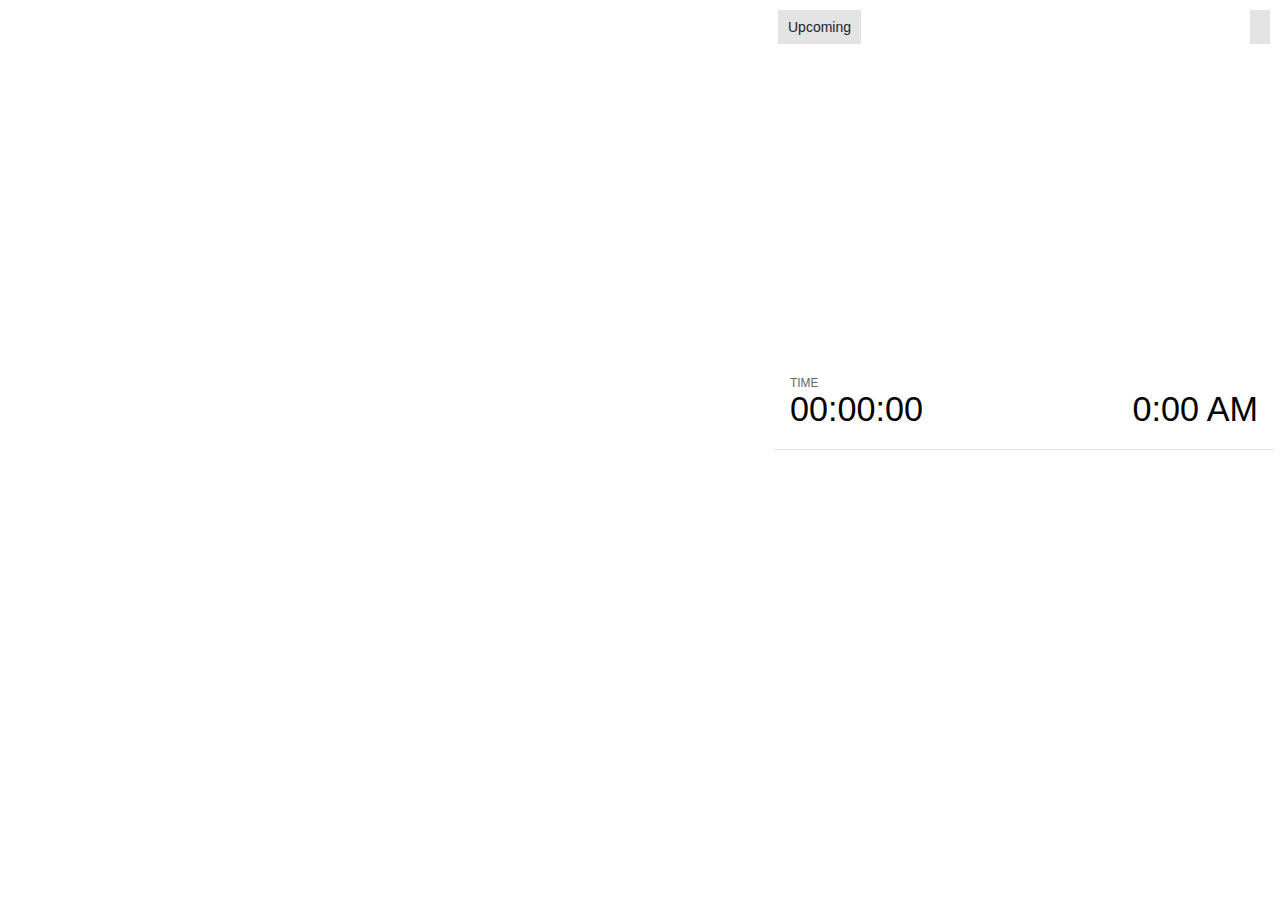
==== plugin/notes-server/notes.html @ 2cdacccf "Manual dump" ====
<!doctype html>
<html lang="en">
	<head>
		<meta charset="utf-8">

		<title>reveal.js - Slide Notes</title>

		<style>
			body {
				font-family: Helvetica;
				font-size: 18px;
			}

			#current-slide,
			#upcoming-slide,
			#speaker-controls {
				padding: 6px;
				box-sizing: border-box;
				-moz-box-sizing: border-box;
			}

			#current-slide iframe,
			#upcoming-slide iframe {
				width: 100%;
				height: 100%;
				border: 1px solid #ddd;
			}

			#current-slide .label,
			#upcoming-slide .label {
				position: absolute;
				top: 10px;
				left: 10px;
				z-index: 2;
			}

			.overlay-element {
				height: 34px;
				line-height: 34px;
				padding: 0 10px;
				text-shadow: none;
				background: rgba( 220, 220, 220, 0.8 );
				color: #222;
				font-size: 14px;
			}

			.overlay-element.interactive:hover {
				background: rgba( 220, 220, 220, 1 );
			}

			#current-slide {
				position: absolute;
				width: 60%;
				height: 100%;
				top: 0;
				left: 0;
				padding-right: 0;
			}

			#upcoming-slide {
				position: absolute;
				width: 40%;
				height: 40%;
				right: 0;
				top: 0;
			}

			/* Speaker controls */
			#speaker-controls {
				position: absolute;
				top: 40%;
				right: 0;
				width: 40%;
				height: 60%;
				overflow: auto;
				font-size: 18px;
			}

				.speaker-controls-time.hidden,
				.speaker-controls-notes.hidden {
					display: none;
				}

				.speaker-controls-time .label,
				.speaker-controls-notes .label {
					text-transform: uppercase;
					font-weight: normal;
					font-size: 0.66em;
					color: #666;
					margin: 0;
				}

				.speaker-controls-time {
					border-bottom: 1px solid rgba( 200, 200, 200, 0.5 );
					margin-bottom: 10px;
					padding: 10px 16px;
					padding-bottom: 20px;
					cursor: pointer;
				}

				.speaker-controls-time .reset-button {
					opacity: 0;
					float: right;
					color: #666;
					text-decoration: none;
				}
				.speaker-controls-time:hover .reset-button {
					opacity: 1;
				}

				.speaker-controls-time .timer,
				.speaker-controls-time .clock {
					width: 50%;
					font-size: 1.9em;
				}

				.speaker-controls-time .timer {
					float: left;
				}

				.speaker-controls-time .clock {
					float: right;
					text-align: right;
				}

				.speaker-controls-time span.mute {
					color: #bbb;
				}

				.speaker-controls-notes {
					padding: 10px 16px;
				}

				.speaker-controls-notes .value {
					margin-top: 5px;
					line-height: 1.4;
					font-size: 1.2em;
				}

			/* Layout selector */
			#speaker-layout {
				position: absolute;
				top: 10px;
				right: 10px;
				color: #222;
				z-index: 10;
			}
				#speaker-layout select {
					position: absolute;
					width: 100%;
					height: 100%;
					top: 0;
					left: 0;
					border: 0;
					box-shadow: 0;
					cursor: pointer;
					opacity: 0;

					font-size: 1em;
					background-color: transparent;

					-moz-appearance: none;
					-webkit-appearance: none;
					-webkit-tap-highlight-color: rgba(0, 0, 0, 0);
				}

				#speaker-layout select:focus {
					outline: none;
					box-shadow: none;
				}

			.clear {
				clear: both;
			}

			/* Speaker layout: Wide */
			body[data-speaker-layout="wide"] #current-slide,
			body[data-speaker-layout="wide"] #upcoming-slide {
				width: 50%;
				height: 45%;
				padding: 6px;
			}

			body[data-speaker-layout="wide"] #current-slide {
				top: 0;
				left: 0;
			}

			body[data-speaker-layout="wide"] #upcoming-slide {
				top: 0;
				left: 50%;
			}

			body[data-speaker-layout="wide"] #speaker-controls {
				top: 45%;
				left: 0;
				width: 100%;
				height: 50%;
				font-size: 1.25em;
			}

			/* Speaker layout: Tall */
			body[data-speaker-layout="tall"] #current-slide,
			body[data-speaker-layout="tall"] #upcoming-slide {
				width: 45%;
				height: 50%;
				padding: 6px;
			}

			body[data-speaker-layout="tall"] #current-slide {
				top: 0;
				left: 0;
			}

			body[data-speaker-layout="tall"] #upcoming-slide {
				top: 50%;
				left: 0;
			}

			body[data-speaker-layout="tall"] #speaker-controls {
				padding-top: 40px;
				top: 0;
				left: 45%;
				width: 55%;
				height: 100%;
				font-size: 1.25em;
			}

			/* Speaker layout: Notes only */
			body[data-speaker-layout="notes-only"] #current-slide,
			body[data-speaker-layout="notes-only"] #upcoming-slide {
				display: none;
			}

			body[data-speaker-layout="notes-only"] #speaker-controls {
				padding-top: 40px;
				top: 0;
				left: 0;
				width: 100%;
				height: 100%;
				font-size: 1.25em;
			}

		</style>
	</head>

	<body>

		<div id="current-slide"></div>
		<div id="upcoming-slide"><span class="overlay-element label">Upcoming</span></div>
		<div id="speaker-controls">
			<div class="speaker-controls-time">
				<h4 class="label">Time <span class="reset-button">Click to Reset</span></h4>
				<div class="clock">
					<span class="clock-value">0:00 AM</span>
				</div>
				<div class="timer">
					<span class="hours-value">00</span><span class="minutes-value">:00</span><span class="seconds-value">:00</span>
				</div>
				<div class="clear"></div>
			</div>

			<div class="speaker-controls-notes hidden">
				<h4 class="label">Notes</h4>
				<div class="value"></div>
			</div>
		</div>
		<div id="speaker-layout" class="overlay-element interactive">
			<span class="speaker-layout-label"></span>
			<select class="speaker-layout-dropdown"></select>
		</div>

		<script src="/socket.io/socket.io.js"></script>
		<script src="/plugin/markdown/marked.js"></script>

		<script>
		(function() {

			var notes,
				notesValue,
				currentState,
				currentSlide,
				upcomingSlide,
				layoutLabel,
				layoutDropdown,
				connected = false;

			var socket = io.connect( window.location.origin ),
				socketId = '{{socketId}}';

			var SPEAKER_LAYOUTS = {
				'default': 'Default',
				'wide': 'Wide',
				'tall': 'Tall',
				'notes-only': 'Notes only'
			};

			socket.on( 'statechanged', function( data ) {

				// ignore data from sockets that aren't ours
				if( data.socketId !== socketId ) { return; }

				if( connected === false ) {
					connected = true;

					setupKeyboard();
					setupNotes();
					setupTimer();

				}

				handleStateMessage( data );

			} );

			setupLayout();

			// Load our presentation iframes
			setupIframes();

			// Once the iframes have loaded, emit a signal saying there's
			// a new subscriber which will trigger a 'statechanged'
			// message to be sent back
			window.addEventListener( 'message', function( event ) {

				var data = JSON.parse( event.data );

				if( data && data.namespace === 'reveal' ) {
					if( /ready/.test( data.eventName ) ) {
						socket.emit( 'new-subscriber', { socketId: socketId } );
					}
				}

				// Messages sent by reveal.js inside of the current slide preview
				if( data && data.namespace === 'reveal' ) {
					if( /slidechanged|fragmentshown|fragmenthidden|overviewshown|overviewhidden|paused|resumed/.test( data.eventName ) && currentState !== JSON.stringify( data.state ) ) {
						socket.emit( 'statechanged-speaker', { state: data.state } );
					}
				}

			} );

			/**
			 * Called when the main window sends an updated state.
			 */
			function handleStateMessage( data ) {

				// Store the most recently set state to avoid circular loops
				// applying the same state
				currentState = JSON.stringify( data.state );

				// No need for updating the notes in case of fragment changes
				if ( data.notes ) {
					notes.classList.remove( 'hidden' );
					if( data.markdown ) {
						notesValue.innerHTML = marked( data.notes );
					}
					else {
						notesValue.innerHTML = data.notes;
					}
				}
				else {
					notes.classList.add( 'hidden' );
				}

				// Update the note slides
				currentSlide.contentWindow.postMessage( JSON.stringify({ method: 'setState', args: [ data.state ] }), '*' );
				upcomingSlide.contentWindow.postMessage( JSON.stringify({ method: 'setState', args: [ data.state ] }), '*' );
				upcomingSlide.contentWindow.postMessage( JSON.stringify({ method: 'next' }), '*' );

			}

			// Limit to max one state update per X ms
			handleStateMessage = debounce( handleStateMessage, 200 );

			/**
			 * Forward keyboard events to the current slide window.
			 * This enables keyboard events to work even if focus
			 * isn't set on the current slide iframe.
			 */
			function setupKeyboard() {

				document.addEventListener( 'keydown', function( event ) {
					currentSlide.contentWindow.postMessage( JSON.stringify({ method: 'triggerKey', args: [ event.keyCode ] }), '*' );
				} );

			}

			/**
			 * Creates the preview iframes.
			 */
			function setupIframes() {

				var params = [
					'receiver',
					'progress=false',
					'history=false',
					'transition=none',
					'backgroundTransition=none'
				].join( '&' );

				var currentURL = '/?' + params + '&postMessageEvents=true';
				var upcomingURL = '/?' + params + '&controls=false';

				currentSlide = document.createElement( 'iframe' );
				currentSlide.setAttribute( 'width', 1280 );
				currentSlide.setAttribute( 'height', 1024 );
				currentSlide.setAttribute( 'src', currentURL );
				document.querySelector( '#current-slide' ).appendChild( currentSlide );

				upcomingSlide = document.createElement( 'iframe' );
				upcomingSlide.setAttribute( 'width', 640 );
				upcomingSlide.setAttribute( 'height', 512 );
				upcomingSlide.setAttribute( 'src', upcomingURL );
				document.querySelector( '#upcoming-slide' ).appendChild( upcomingSlide );

			}

			/**
			 * Setup the notes UI.
			 */
			function setupNotes() {

				notes = document.querySelector( '.speaker-controls-notes' );
				notesValue = document.querySelector( '.speaker-controls-notes .value' );

			}

			/**
			 * Create the timer and clock and start updating them
			 * at an interval.
			 */
			function setupTimer() {

				var start = new Date(),
					timeEl = document.querySelector( '.speaker-controls-time' ),
					clockEl = timeEl.querySelector( '.clock-value' ),
					hoursEl = timeEl.querySelector( '.hours-value' ),
					minutesEl = timeEl.querySelector( '.minutes-value' ),
					secondsEl = timeEl.querySelector( '.seconds-value' );

				function _updateTimer() {

					var diff, hours, minutes, seconds,
						now = new Date();

					diff = now.getTime() - start.getTime();
					hours = Math.floor( diff / ( 1000 * 60 * 60 ) );
					minutes = Math.floor( ( diff / ( 1000 * 60 ) ) % 60 );
					seconds = Math.floor( ( diff / 1000 ) % 60 );

					clockEl.innerHTML = now.toLocaleTimeString( 'en-US', { hour12: true, hour: '2-digit', minute:'2-digit' } );
					hoursEl.innerHTML = zeroPadInteger( hours );
					hoursEl.className = hours > 0 ? '' : 'mute';
					minutesEl.innerHTML = ':' + zeroPadInteger( minutes );
					minutesEl.className = minutes > 0 ? '' : 'mute';
					secondsEl.innerHTML = ':' + zeroPadInteger( seconds );

				}

				// Update once directly
				_updateTimer();

				// Then update every second
				setInterval( _updateTimer, 1000 );

				timeEl.addEventListener( 'click', function() {
					start = new Date();
					_updateTimer();
					return false;
				} );

			}

			/**
				 * Sets up the speaker view layout and layout selector.
				 */
				function setupLayout() {

					layoutDropdown = document.querySelector( '.speaker-layout-dropdown' );
					layoutLabel = document.querySelector( '.speaker-layout-label' );

					// Render the list of available layouts
					for( var id in SPEAKER_LAYOUTS ) {
						var option = document.createElement( 'option' );
						option.setAttribute( 'value', id );
						option.textContent = SPEAKER_LAYOUTS[ id ];
						layoutDropdown.appendChild( option );
					}

					// Monitor the dropdown for changes
					layoutDropdown.addEventListener( 'change', function( event ) {

						setLayout( layoutDropdown.value );

					}, false );

					// Restore any currently persisted layout
					setLayout( getLayout() );

				}

				/**
				 * Sets a new speaker view layout. The layout is persisted
				 * in local storage.
				 */
				function setLayout( value ) {

					var title = SPEAKER_LAYOUTS[ value ];

					layoutLabel.innerHTML = 'Layout' + ( title ? ( ': ' + title ) : '' );
					layoutDropdown.value = value;

					document.body.setAttribute( 'data-speaker-layout', value );

					// Persist locally
					if( window.localStorage ) {
						window.localStorage.setItem( 'reveal-speaker-layout', value );
					}

				}

				/**
				 * Returns the ID of the most recently set speaker layout
				 * or our default layout if none has been set.
				 */
				function getLayout() {

					if( window.localStorage ) {
						var layout = window.localStorage.getItem( 'reveal-speaker-layout' );
						if( layout ) {
							return layout;
						}
					}

					// Default to the first record in the layouts hash
					for( var id in SPEAKER_LAYOUTS ) {
						return id;
					}

				}

			function zeroPadInteger( num ) {

				var str = '00' + parseInt( num );
				return str.substring( str.length - 2 );

			}

			/**
			 * Limits the frequency at which a function can be called.
			 */
			function debounce( fn, ms ) {

				var lastTime = 0,
					timeout;

				return function() {

					var args = arguments;
					var context = this;

					clearTimeout( timeout );

					var timeSinceLastCall = Date.now() - lastTime;
					if( timeSinceLastCall > ms ) {
						fn.apply( context, args );
						lastTime = Date.now();
					}
					else {
						timeout = setTimeout( function() {
							fn.apply( context, args );
							lastTime = Date.now();
						}, ms - timeSinceLastCall );
					}

				}

			}

		})();
		</script>

	</body>
</html>
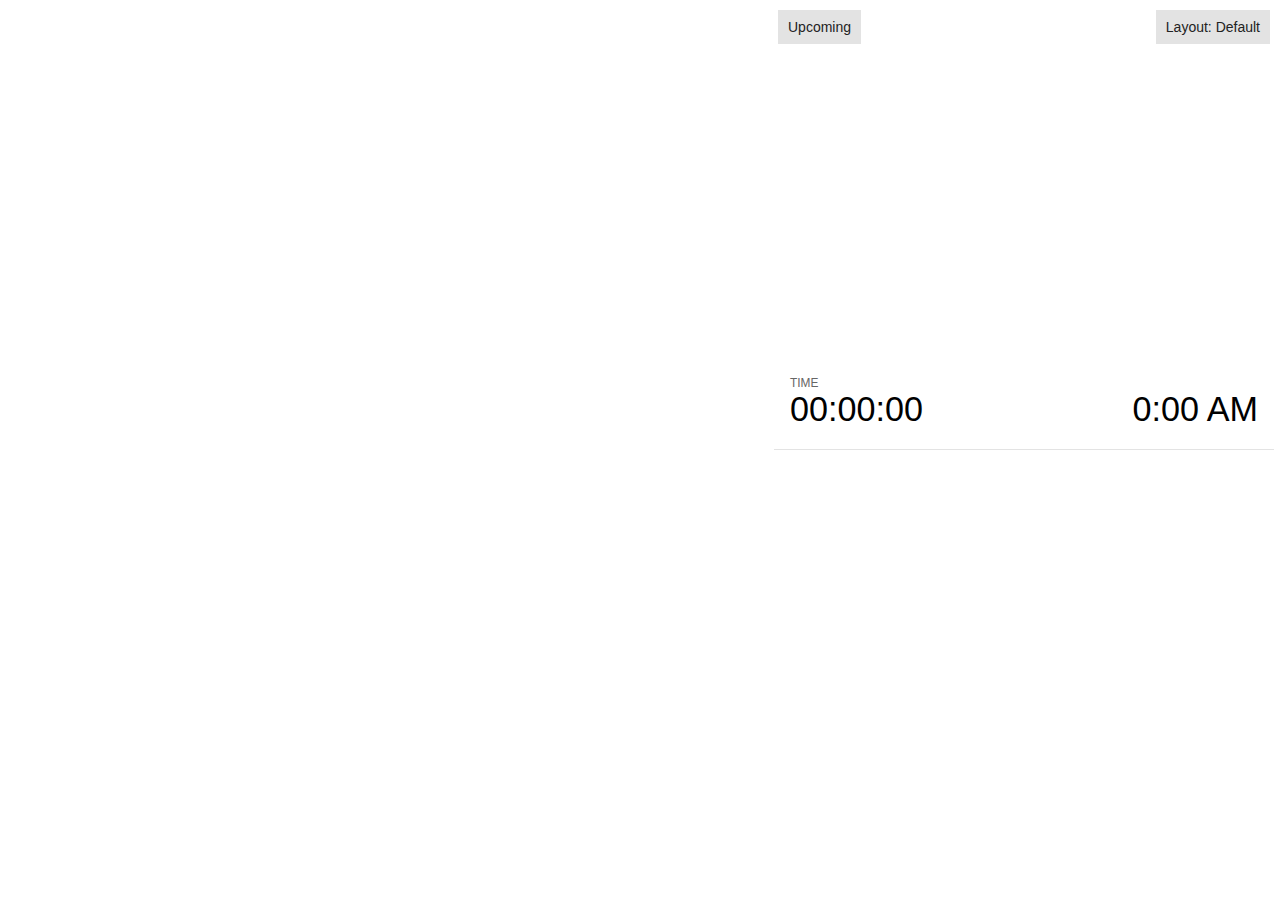
==== commit c9875703: "add logo & qrcode" ====
--- a/plugin/notes-server/notes.html
+++ b/plugin/notes-server/notes.html
@@ -82,6 +82,7 @@
 				}
 
 				.speaker-controls-time .label,
+				.speaker-controls-pace .label,
 				.speaker-controls-notes .label {
 					text-transform: uppercase;
 					font-weight: normal;
@@ -90,7 +91,7 @@
 					margin: 0;
 				}
 
-				.speaker-controls-time {
+				.speaker-controls-time, .speaker-controls-pace {
 					border-bottom: 1px solid rgba( 200, 200, 200, 0.5 );
 					margin-bottom: 10px;
 					padding: 10px 16px;
@@ -111,6 +112,13 @@
 				.speaker-controls-time .timer,
 				.speaker-controls-time .clock {
 					width: 50%;
+				}
+
+				.speaker-controls-time .timer,
+				.speaker-controls-time .clock,
+				.speaker-controls-time .pacing .hours-value,
+				.speaker-controls-time .pacing .minutes-value,
+				.speaker-controls-time .pacing .seconds-value {
 					font-size: 1.9em;
 				}
 
@@ -124,7 +132,23 @@
 				}
 
 				.speaker-controls-time span.mute {
-					color: #bbb;
+					opacity: 0.3;
+				}
+
+				.speaker-controls-time .pacing-title {
+					margin-top: 5px;
+				}
+
+				.speaker-controls-time .pacing.ahead {
+					color: blue;
+				}
+
+				.speaker-controls-time .pacing.on-track {
+					color: green;
+				}
+
+				.speaker-controls-time .pacing.behind {
+					color: red;
 				}
 
 				.speaker-controls-notes {
@@ -173,6 +197,44 @@
 				clear: both;
 			}
 
+			/* Speaker layout: no-notes */
+			body[data-speaker-layout="no-notes"] #current-slide {
+				width: 70%;
+				height: 100%;
+				padding: 6px;
+				top: 0;
+				left: 0;
+			}
+
+			body[data-speaker-layout="no-notes"] #upcoming-slide {
+				opacity: 0.7;
+				width: 30%;
+				height: 40%;
+				padding: 6px;
+				top: 0;
+				left: 70%;
+			}
+
+			body[data-speaker-layout="no-notes"] #speaker-controls {
+				display: none;
+			}
+
+			body #time {
+				display: none;
+			}
+			body[data-speaker-layout="no-notes"] #time {
+				display: block;
+				top: 65%;
+				left: 70%;
+				width: 30%;
+				height: 35%;
+				font-size: 5em;
+				position: absolute;
+		    right: 0;
+		    overflow: auto;
+		    text-align: center;
+			}
+
 			/* Speaker layout: Wide */
 			body[data-speaker-layout="wide"] #current-slide,
 			body[data-speaker-layout="wide"] #upcoming-slide {
@@ -241,13 +303,47 @@
 				font-size: 1.25em;
 			}
 
+			@media screen and (max-width: 1080px) {
+				body[data-speaker-layout="default"] #speaker-controls {
+					font-size: 16px;
+				}
+			}
+
+			@media screen and (max-width: 900px) {
+				body[data-speaker-layout="default"] #speaker-controls {
+					font-size: 14px;
+				}
+			}
+
+			@media screen and (max-width: 800px) {
+				body[data-speaker-layout="default"] #speaker-controls {
+					font-size: 12px;
+				}
+			}
+
 		</style>
 	</head>
 
 	<body>
 
+		<script>
+
+        function fullDateTime() {
+            var d = new Date();          
+            var n = d.toLocaleString([], { hour: '2-digit', minute: '2-digit' });
+            if (document.getElementById("time-value")) {
+            	document.getElementById("time-value").innerHTML = n;
+            }
+            setTimeout(fullDateTime, 10000)
+        }
+        fullDateTime();
+    </script>
+
 		<div id="current-slide"></div>
 		<div id="upcoming-slide"><span class="overlay-element label">Upcoming</span></div>
+		<div id="time">
+			<span id="time-value"></span>
+		</div>
 		<div id="speaker-controls">
 			<div class="speaker-controls-time">
 				<h4 class="label">Time <span class="reset-button">Click to Reset</span></h4>
@@ -258,6 +354,11 @@
 					<span class="hours-value">00</span><span class="minutes-value">:00</span><span class="seconds-value">:00</span>
 				</div>
 				<div class="clear"></div>
+
+				<h4 class="label pacing-title" style="display: none">Pacing – Time to finish current slide</h4>
+				<div class="pacing" style="display: none">
+					<span class="hours-value">00</span><span class="minutes-value">:00</span><span class="seconds-value">:00</span>
+				</div>
 			</div>
 
 			<div class="speaker-controls-notes hidden">
@@ -270,209 +371,324 @@
 			<select class="speaker-layout-dropdown"></select>
 		</div>
 
-		<script src="/socket.io/socket.io.js"></script>
-		<script src="/plugin/markdown/marked.js"></script>
-
+		<script src="../../plugin/markdown/marked.js"></script>
 		<script>
-		(function() {
-
-			var notes,
-				notesValue,
-				currentState,
-				currentSlide,
-				upcomingSlide,
-				layoutLabel,
-				layoutDropdown,
-				connected = false;
-
-			var socket = io.connect( window.location.origin ),
-				socketId = '{{socketId}}';
-
-			var SPEAKER_LAYOUTS = {
-				'default': 'Default',
-				'wide': 'Wide',
-				'tall': 'Tall',
-				'notes-only': 'Notes only'
-			};
-
-			socket.on( 'statechanged', function( data ) {
-
-				// ignore data from sockets that aren't ours
-				if( data.socketId !== socketId ) { return; }
-
-				if( connected === false ) {
-					connected = true;
-
-					setupKeyboard();
-					setupNotes();
-					setupTimer();
-
-				}
-
-				handleStateMessage( data );
-
-			} );
-
-			setupLayout();
-
-			// Load our presentation iframes
-			setupIframes();
-
-			// Once the iframes have loaded, emit a signal saying there's
-			// a new subscriber which will trigger a 'statechanged'
-			// message to be sent back
-			window.addEventListener( 'message', function( event ) {
-
-				var data = JSON.parse( event.data );
-
-				if( data && data.namespace === 'reveal' ) {
-					if( /ready/.test( data.eventName ) ) {
-						socket.emit( 'new-subscriber', { socketId: socketId } );
-					}
-				}
-
-				// Messages sent by reveal.js inside of the current slide preview
-				if( data && data.namespace === 'reveal' ) {
-					if( /slidechanged|fragmentshown|fragmenthidden|overviewshown|overviewhidden|paused|resumed/.test( data.eventName ) && currentState !== JSON.stringify( data.state ) ) {
-						socket.emit( 'statechanged-speaker', { state: data.state } );
-					}
-				}
-
-			} );
-
-			/**
-			 * Called when the main window sends an updated state.
-			 */
-			function handleStateMessage( data ) {
-
-				// Store the most recently set state to avoid circular loops
-				// applying the same state
-				currentState = JSON.stringify( data.state );
-
-				// No need for updating the notes in case of fragment changes
-				if ( data.notes ) {
-					notes.classList.remove( 'hidden' );
-					if( data.markdown ) {
-						notesValue.innerHTML = marked( data.notes );
+
+			(function() {
+
+				var notes,
+					notesValue,
+					currentState,
+					currentSlide,
+					upcomingSlide,
+					layoutLabel,
+					layoutDropdown,
+					connected = false;
+
+				var SPEAKER_LAYOUTS = {
+					'default': 'Default',
+					'wide': 'Wide',
+					'no-notes': 'No Notes',
+					'tall': 'Tall',
+					'notes-only': 'Notes only'
+				};
+
+				setupLayout();
+
+				window.addEventListener( 'message', function( event ) {
+
+					var data = JSON.parse( event.data );
+
+					// The overview mode is only useful to the reveal.js instance
+					// where navigation occurs so we don't sync it
+					if( data.state ) delete data.state.overview;
+
+					// Messages sent by the notes plugin inside of the main window
+					if( data && data.namespace === 'reveal-notes' ) {
+						if( data.type === 'connect' ) {
+							handleConnectMessage( data );
+						}
+						else if( data.type === 'state' ) {
+							handleStateMessage( data );
+						}
+					}
+					// Messages sent by the reveal.js inside of the current slide preview
+					else if( data && data.namespace === 'reveal' ) {
+						if( /ready/.test( data.eventName ) ) {
+							// Send a message back to notify that the handshake is complete
+							window.opener.postMessage( JSON.stringify({ namespace: 'reveal-notes', type: 'connected'} ), '*' );
+						}
+						else if( /slidechanged|fragmentshown|fragmenthidden|paused|resumed/.test( data.eventName ) && currentState !== JSON.stringify( data.state ) ) {
+
+							window.opener.postMessage( JSON.stringify({ method: 'setState', args: [ data.state ]} ), '*' );
+
+						}
+					}
+
+				} );
+
+				/**
+				 * Called when the main window is trying to establish a
+				 * connection.
+				 */
+				function handleConnectMessage( data ) {
+
+					if( connected === false ) {
+						connected = true;
+
+						setupIframes( data );
+						setupKeyboard();
+						setupNotes();
+						setupTimer();
+					}
+
+				}
+
+				/**
+				 * Called when the main window sends an updated state.
+				 */
+				function handleStateMessage( data ) {
+
+					// Store the most recently set state to avoid circular loops
+					// applying the same state
+					currentState = JSON.stringify( data.state );
+
+					// No need for updating the notes in case of fragment changes
+					if ( data.notes ) {
+						notes.classList.remove( 'hidden' );
+						notesValue.style.whiteSpace = data.whitespace;
+						if( data.markdown ) {
+							notesValue.innerHTML = marked( data.notes );
+						}
+						else {
+							notesValue.innerHTML = data.notes;
+						}
 					}
 					else {
-						notesValue.innerHTML = data.notes;
-					}
-				}
-				else {
-					notes.classList.add( 'hidden' );
-				}
-
-				// Update the note slides
-				currentSlide.contentWindow.postMessage( JSON.stringify({ method: 'setState', args: [ data.state ] }), '*' );
-				upcomingSlide.contentWindow.postMessage( JSON.stringify({ method: 'setState', args: [ data.state ] }), '*' );
-				upcomingSlide.contentWindow.postMessage( JSON.stringify({ method: 'next' }), '*' );
-
-			}
-
-			// Limit to max one state update per X ms
-			handleStateMessage = debounce( handleStateMessage, 200 );
-
-			/**
-			 * Forward keyboard events to the current slide window.
-			 * This enables keyboard events to work even if focus
-			 * isn't set on the current slide iframe.
-			 */
-			function setupKeyboard() {
-
-				document.addEventListener( 'keydown', function( event ) {
-					currentSlide.contentWindow.postMessage( JSON.stringify({ method: 'triggerKey', args: [ event.keyCode ] }), '*' );
-				} );
-
-			}
-
-			/**
-			 * Creates the preview iframes.
-			 */
-			function setupIframes() {
-
-				var params = [
-					'receiver',
-					'progress=false',
-					'history=false',
-					'transition=none',
-					'backgroundTransition=none'
-				].join( '&' );
-
-				var currentURL = '/?' + params + '&postMessageEvents=true';
-				var upcomingURL = '/?' + params + '&controls=false';
-
-				currentSlide = document.createElement( 'iframe' );
-				currentSlide.setAttribute( 'width', 1280 );
-				currentSlide.setAttribute( 'height', 1024 );
-				currentSlide.setAttribute( 'src', currentURL );
-				document.querySelector( '#current-slide' ).appendChild( currentSlide );
-
-				upcomingSlide = document.createElement( 'iframe' );
-				upcomingSlide.setAttribute( 'width', 640 );
-				upcomingSlide.setAttribute( 'height', 512 );
-				upcomingSlide.setAttribute( 'src', upcomingURL );
-				document.querySelector( '#upcoming-slide' ).appendChild( upcomingSlide );
-
-			}
-
-			/**
-			 * Setup the notes UI.
-			 */
-			function setupNotes() {
-
-				notes = document.querySelector( '.speaker-controls-notes' );
-				notesValue = document.querySelector( '.speaker-controls-notes .value' );
-
-			}
-
-			/**
-			 * Create the timer and clock and start updating them
-			 * at an interval.
-			 */
-			function setupTimer() {
-
-				var start = new Date(),
+						notes.classList.add( 'hidden' );
+					}
+
+					// Update the note slides
+					currentSlide.contentWindow.postMessage( JSON.stringify({ method: 'setState', args: [ data.state ] }), '*' );
+					upcomingSlide.contentWindow.postMessage( JSON.stringify({ method: 'setState', args: [ data.state ] }), '*' );
+					upcomingSlide.contentWindow.postMessage( JSON.stringify({ method: 'next' }), '*' );
+
+				}
+
+				// Limit to max one state update per X ms
+				handleStateMessage = debounce( handleStateMessage, 200 );
+
+				/**
+				 * Forward keyboard events to the current slide window.
+				 * This enables keyboard events to work even if focus
+				 * isn't set on the current slide iframe.
+				 */
+				function setupKeyboard() {
+
+					document.addEventListener( 'keydown', function( event ) {
+						currentSlide.contentWindow.postMessage( JSON.stringify({ method: 'triggerKey', args: [ event.keyCode ] }), '*' );
+					} );
+
+				}
+
+				/**
+				 * Creates the preview iframes.
+				 */
+				function setupIframes( data ) {
+
+					var params = [
+						'receiver',
+						'progress=false',
+						'history=false',
+						'transition=none',
+						'autoSlide=0',
+						'backgroundTransition=none'
+					].join( '&' );
+
+					var urlSeparator = /\?/.test(data.url) ? '&' : '?';
+					var hash = '#/' + data.state.indexh + '/' + data.state.indexv;
+					var currentURL = data.url + urlSeparator + params + '&postMessageEvents=true' + hash;
+					var upcomingURL = data.url + urlSeparator + params + '&controls=false' + hash;
+
+					currentSlide = document.createElement( 'iframe' );
+					currentSlide.setAttribute( 'width', 1280 );
+					currentSlide.setAttribute( 'height', 1024 );
+					currentSlide.setAttribute( 'src', currentURL );
+					document.querySelector( '#current-slide' ).appendChild( currentSlide );
+
+					upcomingSlide = document.createElement( 'iframe' );
+					upcomingSlide.setAttribute( 'width', 640 );
+					upcomingSlide.setAttribute( 'height', 512 );
+					upcomingSlide.setAttribute( 'src', upcomingURL );
+					document.querySelector( '#upcoming-slide' ).appendChild( upcomingSlide );
+
+				}
+
+				/**
+				 * Setup the notes UI.
+				 */
+				function setupNotes() {
+
+					notes = document.querySelector( '.speaker-controls-notes' );
+					notesValue = document.querySelector( '.speaker-controls-notes .value' );
+
+				}
+
+				function getTimings() {
+
+					var slides = Reveal.getSlides();
+					var defaultTiming = Reveal.getConfig().defaultTiming;
+					if (defaultTiming == null) {
+						return null;
+					}
+					var timings = [];
+					for ( var i in slides ) {
+						var slide = slides[i];
+						var timing = defaultTiming;
+						if( slide.hasAttribute( 'data-timing' )) {
+							var t = slide.getAttribute( 'data-timing' );
+							timing = parseInt(t);
+							if( isNaN(timing) ) {
+								console.warn("Could not parse timing '" + t + "' of slide " + i + "; using default of " + defaultTiming);
+								timing = defaultTiming;
+							}
+						}
+						timings.push(timing);
+					}
+					return timings;
+
+				}
+
+				/**
+				 * Return the number of seconds allocated for presenting
+				 * all slides up to and including this one.
+				 */
+				function getTimeAllocated(timings) {
+
+					var slides = Reveal.getSlides();
+					var allocated = 0;
+					var currentSlide = Reveal.getSlidePastCount();
+					for (var i in slides.slice(0, currentSlide + 1)) {
+						allocated += timings[i];
+					}
+					return allocated;
+
+				}
+
+				/**
+				 * Create the timer and clock and start updating them
+				 * at an interval.
+				 */
+				function setupTimer() {
+
+					var start = new Date(),
 					timeEl = document.querySelector( '.speaker-controls-time' ),
 					clockEl = timeEl.querySelector( '.clock-value' ),
 					hoursEl = timeEl.querySelector( '.hours-value' ),
 					minutesEl = timeEl.querySelector( '.minutes-value' ),
-					secondsEl = timeEl.querySelector( '.seconds-value' );
-
-				function _updateTimer() {
-
-					var diff, hours, minutes, seconds,
+					secondsEl = timeEl.querySelector( '.seconds-value' ),
+					pacingTitleEl = timeEl.querySelector( '.pacing-title' ),
+					pacingEl = timeEl.querySelector( '.pacing' ),
+					pacingHoursEl = pacingEl.querySelector( '.hours-value' ),
+					pacingMinutesEl = pacingEl.querySelector( '.minutes-value' ),
+					pacingSecondsEl = pacingEl.querySelector( '.seconds-value' );
+
+					var timings = getTimings();
+					if (timings !== null) {
+						pacingTitleEl.style.removeProperty('display');
+						pacingEl.style.removeProperty('display');
+					}
+
+					function _displayTime( hrEl, minEl, secEl, time) {
+
+						var sign = Math.sign(time) == -1 ? "-" : "";
+						time = Math.abs(Math.round(time / 1000));
+						var seconds = time % 60;
+						var minutes = Math.floor( time / 60 ) % 60 ;
+						var hours = Math.floor( time / ( 60 * 60 )) ;
+						hrEl.innerHTML = sign + zeroPadInteger( hours );
+						if (hours == 0) {
+							hrEl.classList.add( 'mute' );
+						}
+						else {
+							hrEl.classList.remove( 'mute' );
+						}
+						minEl.innerHTML = ':' + zeroPadInteger( minutes );
+						if (hours == 0 && minutes == 0) {
+							minEl.classList.add( 'mute' );
+						}
+						else {
+							minEl.classList.remove( 'mute' );
+						}
+						secEl.innerHTML = ':' + zeroPadInteger( seconds );
+					}
+
+					function _updateTimer() {
+
+						var diff, hours, minutes, seconds,
 						now = new Date();
 
-					diff = now.getTime() - start.getTime();
-					hours = Math.floor( diff / ( 1000 * 60 * 60 ) );
-					minutes = Math.floor( ( diff / ( 1000 * 60 ) ) % 60 );
-					seconds = Math.floor( ( diff / 1000 ) % 60 );
-
-					clockEl.innerHTML = now.toLocaleTimeString( 'en-US', { hour12: true, hour: '2-digit', minute:'2-digit' } );
-					hoursEl.innerHTML = zeroPadInteger( hours );
-					hoursEl.className = hours > 0 ? '' : 'mute';
-					minutesEl.innerHTML = ':' + zeroPadInteger( minutes );
-					minutesEl.className = minutes > 0 ? '' : 'mute';
-					secondsEl.innerHTML = ':' + zeroPadInteger( seconds );
-
-				}
-
-				// Update once directly
-				_updateTimer();
-
-				// Then update every second
-				setInterval( _updateTimer, 1000 );
-
-				timeEl.addEventListener( 'click', function() {
-					start = new Date();
+						diff = now.getTime() - start.getTime();
+
+						clockEl.innerHTML = now.toLocaleTimeString( 'en-US', { hour12: true, hour: '2-digit', minute:'2-digit' } );
+						_displayTime( hoursEl, minutesEl, secondsEl, diff );
+						if (timings !== null) {
+							_updatePacing(diff);
+						}
+
+					}
+
+					function _updatePacing(diff) {
+
+						var slideEndTiming = getTimeAllocated(timings) * 1000;
+						var currentSlide = Reveal.getSlidePastCount();
+						var currentSlideTiming = timings[currentSlide] * 1000;
+						var timeLeftCurrentSlide = slideEndTiming - diff;
+						if (timeLeftCurrentSlide < 0) {
+							pacingEl.className = 'pacing behind';
+						}
+						else if (timeLeftCurrentSlide < currentSlideTiming) {
+							pacingEl.className = 'pacing on-track';
+						}
+						else {
+							pacingEl.className = 'pacing ahead';
+						}
+						_displayTime( pacingHoursEl, pacingMinutesEl, pacingSecondsEl, timeLeftCurrentSlide );
+
+					}
+
+					// Update once directly
 					_updateTimer();
-					return false;
-				} );
-
-			}
-
-			/**
+
+					// Then update every second
+					setInterval( _updateTimer, 1000 );
+
+					function _resetTimer() {
+
+						if (timings == null) {
+							start = new Date();
+						}
+						else {
+							// Reset timer to beginning of current slide
+							var slideEndTiming = getTimeAllocated(timings) * 1000;
+							var currentSlide = Reveal.getSlidePastCount();
+							var currentSlideTiming = timings[currentSlide] * 1000;
+							var previousSlidesTiming = slideEndTiming - currentSlideTiming;
+							var now = new Date();
+							start = new Date(now.getTime() - previousSlidesTiming);
+						}
+						_updateTimer();
+
+					}
+
+					timeEl.addEventListener( 'click', function() {
+						_resetTimer();
+						return false;
+					} );
+
+				}
+
+				/**
 				 * Sets up the speaker view layout and layout selector.
 				 */
 				function setupLayout() {
@@ -540,46 +756,46 @@
 
 				}
 
-			function zeroPadInteger( num ) {
-
-				var str = '00' + parseInt( num );
-				return str.substring( str.length - 2 );
-
-			}
-
-			/**
-			 * Limits the frequency at which a function can be called.
-			 */
-			function debounce( fn, ms ) {
-
-				var lastTime = 0,
-					timeout;
-
-				return function() {
-
-					var args = arguments;
-					var context = this;
-
-					clearTimeout( timeout );
-
-					var timeSinceLastCall = Date.now() - lastTime;
-					if( timeSinceLastCall > ms ) {
-						fn.apply( context, args );
-						lastTime = Date.now();
-					}
-					else {
-						timeout = setTimeout( function() {
+				function zeroPadInteger( num ) {
+
+					var str = '00' + parseInt( num );
+					return str.substring( str.length - 2 );
+
+				}
+
+				/**
+				 * Limits the frequency at which a function can be called.
+				 */
+				function debounce( fn, ms ) {
+
+					var lastTime = 0,
+						timeout;
+
+					return function() {
+
+						var args = arguments;
+						var context = this;
+
+						clearTimeout( timeout );
+
+						var timeSinceLastCall = Date.now() - lastTime;
+						if( timeSinceLastCall > ms ) {
 							fn.apply( context, args );
 							lastTime = Date.now();
-						}, ms - timeSinceLastCall );
-					}
-
-				}
-
-			}
-
-		})();
+						}
+						else {
+							timeout = setTimeout( function() {
+								fn.apply( context, args );
+								lastTime = Date.now();
+							}, ms - timeSinceLastCall );
+						}
+
+					}
+
+				}
+
+			})();
+
 		</script>
-
 	</body>
 </html>
